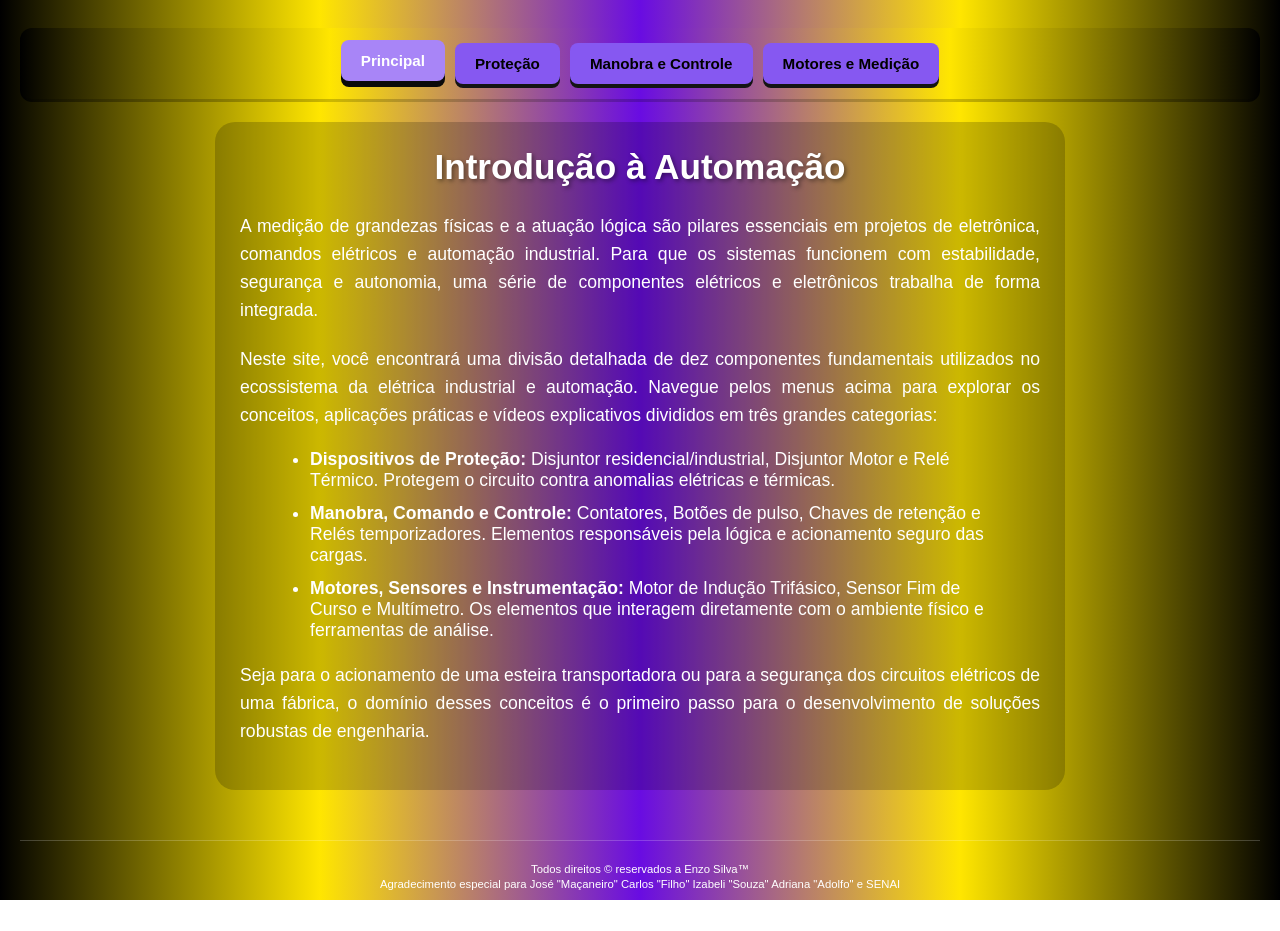
==== index.html @ f4acb6d0 "versão um" ====
<!DOCTYPE html>
<html lang="pt-BR">
<head>
    <meta charset="UTF-8">
    <meta name="viewport" content="width=device-width, initial-scale=1.0">
    <link rel="stylesheet" href="./css/style.css">
    <title>Automação e Sensores - Home</title>
</head>
<body>
<header>
    <nav>
        <a href="./index.html" class="active">Principal</a>
        <a href="./html/protecao.html">Proteção</a>
        <a href="./html/manobra.html">Manobra e Controle</a>
        <a href="./html/motores.html">Motores e Medição</a>
    </nav>
</header>

<main>
    <h1>Introdução à Automação</h1>
    
    <p>A medição de grandezas físicas e a atuação lógica são pilares essenciais em projetos de eletrônica, comandos elétricos e automação industrial. Para que os sistemas funcionem com estabilidade, segurança e autonomia, uma série de componentes elétricos e eletrônicos trabalha de forma integrada.</p>
    
    <p>Neste site, você encontrará uma divisão detalhada de dez componentes fundamentais utilizados no ecossistema da elétrica industrial e automação. Navegue pelos menus acima para explorar os conceitos, aplicações práticas e vídeos explicativos divididos em três grandes categorias:</p>
    
    <ul>
        <li><strong>Dispositivos de Proteção:</strong> Disjuntor residencial/industrial, Disjuntor Motor e Relé Térmico. Protegem o circuito contra anomalias elétricas e térmicas.</li>
        <li><strong>Manobra, Comando e Controle:</strong> Contatores, Botões de pulso, Chaves de retenção e Relés temporizadores. Elementos responsáveis pela lógica e acionamento seguro das cargas.</li>
        <li><strong>Motores, Sensores e Instrumentação:</strong> Motor de Indução Trifásico, Sensor Fim de Curso e Multímetro. Os elementos que interagem diretamente com o ambiente físico e ferramentas de análise.</li>
    </ul>
    
    <p>Seja para o acionamento de uma esteira transportadora ou para a segurança dos circuitos elétricos de uma fábrica, o domínio desses conceitos é o primeiro passo para o desenvolvimento de soluções robustas de engenharia.</p>
</main>

<footer>
<small>
Todos direitos &copy; reservados a Enzo Silva&trade;<br>
Agradecimento especial para José "Maçaneiro" Carlos "Filho" Izabeli "Souza" Adriana "Adolfo" e SENAI
</small>
</footer>
</body>
</html>
---- css/style.css ----
/* RESET */
* {
    margin: 0;
    padding: 0;
    box-sizing: border-box;
}

/* CORPO */
body {
    /* Gradiente: Preto nas pontas, amarelo nas transições e roxo no centro (tudo em RGB) */
    background: linear-gradient(to right, rgb(0, 0, 0), rgb(255, 230, 0), rgb(105, 12, 226), rgb(255, 230, 0), rgb(0, 0, 0));
    background-attachment: fixed; /* O gradiente não "quebra" ao rolar a página */
    color: rgb(255, 255, 255);
    font-family: 'Segoe UI', Arial, sans-serif; /* Fonte mais moderna */
    font-size: 1.1rem;
    text-align: center;
    padding: 20px;
    display: flex;
    flex-direction: column;
    min-height: 100vh;
}

/* HEADER & MENU */
header {
    margin: 8px 0 20px 0;
    /* Gradiente invertido para destacar o topo: Preto nas pontas, amarelo e roxo no centro */
    background: linear-gradient(to right, rgb(0, 0, 0), rgb(255, 230, 0), rgb(105, 12, 226), rgb(255, 230, 0), rgb(0, 0, 0));
    padding: 15px 0;
    border-radius: 12px; /* Arredondado para combinar com os botões */
    border-bottom: 3px solid rgba(0, 0, 0, 0.2);
}

nav {
    display: flex;
    justify-content: center;
    flex-wrap: wrap; /* Garante que os botões quebrem linha em telas pequenas */
    gap: 10px; /* Espaçamento uniforme entre os botões */
}

/* LINKS DO MENU */
nav a {
    text-decoration: none;
    color: rgb(0, 0, 0);
    display: inline-block;
    padding: 12px 20px;
    border-radius: 8px;
    background-color: rgb(134, 88, 241); /* Cor sólida para melhor contraste */
    font-weight: bold;
    font-size: 0.95rem;
    transition: all 0.3s ease;
    box-shadow: 0 4px 0px rgb(20, 20, 20); /* Efeito 3D sutil na base do botão */
}

/* HOVER (Passar o Mouse) */
nav a:hover, nav a.active {
    background-color: rgb(168, 133, 247); 
    color: rgb(255, 255, 255); 
    transform: translateY(-3px); /* Eleva o botão */
    box-shadow: 0 6px 0px rgb(10, 10, 10); /* Aumenta a sombra no hover */
    text-decoration: none; /* Remove o underline apenas no menu */
}

/* CLIQUE (Active) */
nav a:active {
    transform: translateY(2px); /* Botão "afunda" ao clicar */
    box-shadow: 0 1px 0px rgb(0, 0, 0);
}

/* CONTEÚDO */
main {
    max-width: 850px;
    width: 100%;
    margin: auto;
    background-color: rgba(0, 0, 0, 0.2); 
    padding: 25px;
    border-radius: 20px;
    flex: 1;
}

h1 {
    font-size: 2.2rem;
    margin-bottom: 25px;
    text-shadow: 2px 2px 4px rgba(0, 0, 0, 0.4);
}

h2 {
    font-size: 1.6rem;
    color: rgb(0, 251, 255); /* Ciano brilhante em formato RGB */
    margin-top: 10px;
    margin-bottom: 15px;
    text-shadow: 1px 1px 2px rgba(0, 0, 0, 0.5);
}

p {
    text-align: justify;
    line-height: 1.6; /* Melhora a leitura de blocos de texto */
    margin-bottom: 20px;
}

ul {
    text-align: left;
    margin: 20px auto;
    max-width: 700px;
    padding-left: 20px;
}

li {
    margin-bottom: 12px;
}

/* CARDS DE COMPONENTES (Para destacar cada item no conteúdo) */
.componente-card {
    background-color: rgba(0, 0, 0, 0.25);
    border: 1px solid rgba(255, 255, 255, 0.1);
    padding: 20px;
    border-radius: 15px;
    margin-bottom: 30px;
    text-align: left;
}

.componente-card h2 {
    text-align: center;
}

/* LINKS DO SITE E VÍDEOS */
a {
    color: rgb(0, 251, 255); 
    text-decoration: none;
    font-weight: bold; 
    transition: 0.3s;
}

a:hover {
    color: rgb(255, 255, 255); /* Muda para branco quando passa o mouse */
    text-decoration: underline;
}

.video-container {
    text-align: center;
    margin-top: 15px;
    padding-top: 10px;
    border-top: 1px solid rgba(255, 255, 255, 0.1);
}

/* RODAPÉ */
footer {
    margin-top: 50px;
    padding: 20px;
    font-size: 0.85rem;
    border-top: 1px solid rgba(255, 255, 255, 0.2);
}
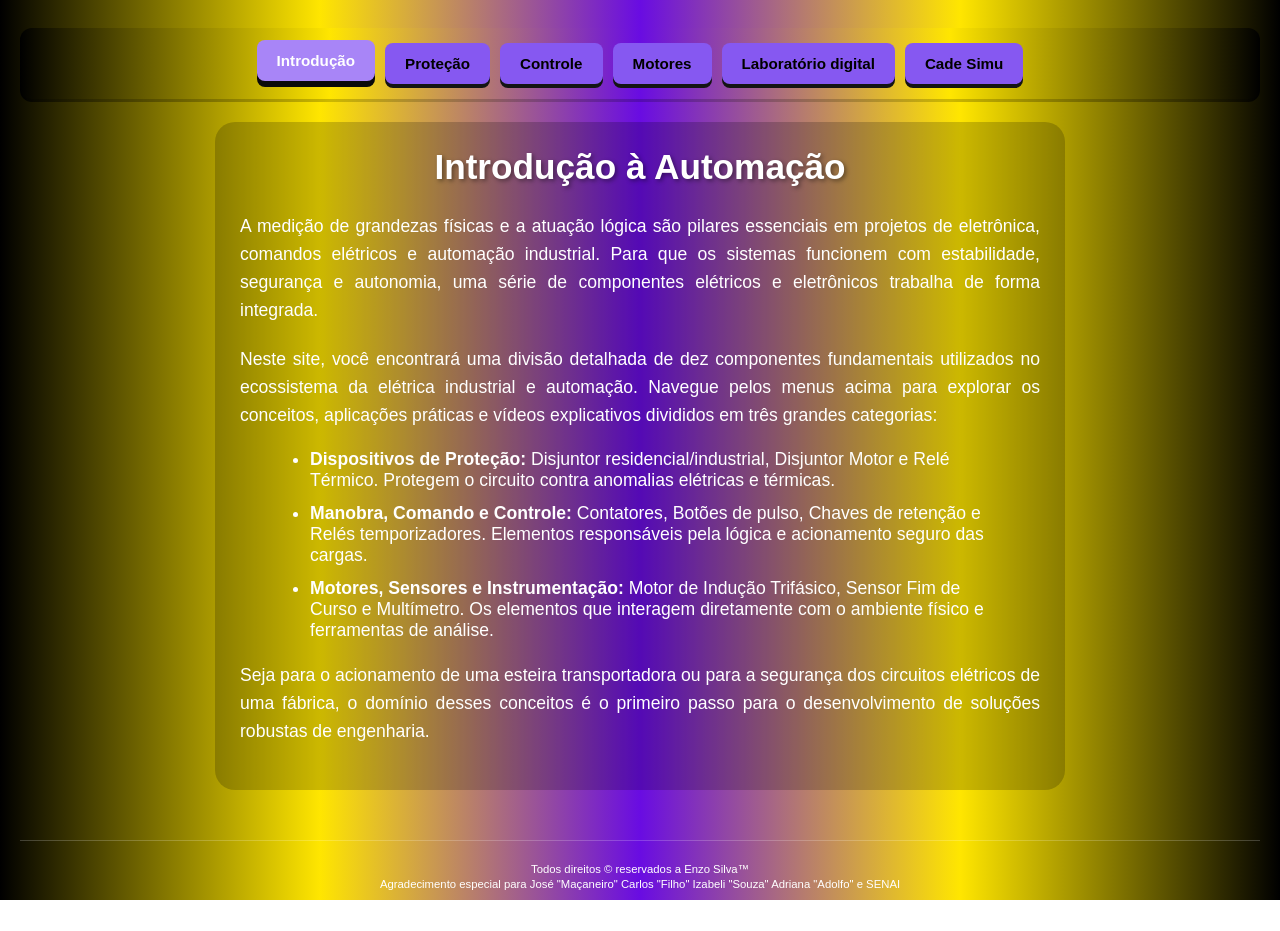
==== commit e39bb90e: "versão dois" ====
--- a/index.html
+++ b/index.html
@@ -4,15 +4,17 @@
     <meta charset="UTF-8">
     <meta name="viewport" content="width=device-width, initial-scale=1.0">
     <link rel="stylesheet" href="./css/style.css">
-    <title>Automação e Sensores - Home</title>
+    <title>Automação e Sensores</title>
 </head>
 <body>
 <header>
     <nav>
-        <a href="./index.html" class="active">Principal</a>
+        <a href="./index.html" class="active">Introdução</a>
         <a href="./html/protecao.html">Proteção</a>
-        <a href="./html/manobra.html">Manobra e Controle</a>
-        <a href="./html/motores.html">Motores e Medição</a>
+        <a href="./html/manobra.html">Controle</a>
+        <a href="./html/motores.html">Motores</a>
+        <a href="./html/simulador.html">Laboratório digital</a>
+        <a href="./html/cadsimu.html">Cade Simu</a>
     </nav>
 </header>
 
--- a/css/style.css
+++ b/css/style.css
@@ -148,4 +148,23 @@
     padding: 20px;
     font-size: 0.85rem;
     border-top: 1px solid rgba(255, 255, 255, 0.2);
+}
+
+/* AJUSTE DE IMAGENS E VÍDEOS RESPONSIVOS (CORREÇÃO PARA CELULAR) */
+img, video {
+    width: 100%;            /* Ocupa toda a largura disponível em telas pequenas */
+    max-width: 360px;       /* Limita o tamanho máximo a 360px em telas grandes */
+    height: auto;           /* Calcula a altura proporcionalmente para não distorcer */
+    max-height: 360px;      /* Garante que não fique gigante verticalmente */
+    object-fit: contain;    /* Mantém o vídeo/imagem bem enquadrado na proporção correta */
+    border: 4px solid rgba(255, 255, 255, 0.1);
+    border-radius: 8px;
+    margin: 15px auto;      /* Centraliza horizontalmente */
+    display: block;
+    background-color: rgba(0, 0, 0, 0.5);
+    transition: 0.3s;
+}
+
+img:hover, video:hover {
+    transform: scale(1.02); /* Leve zoom ao passar o mouse */
 }
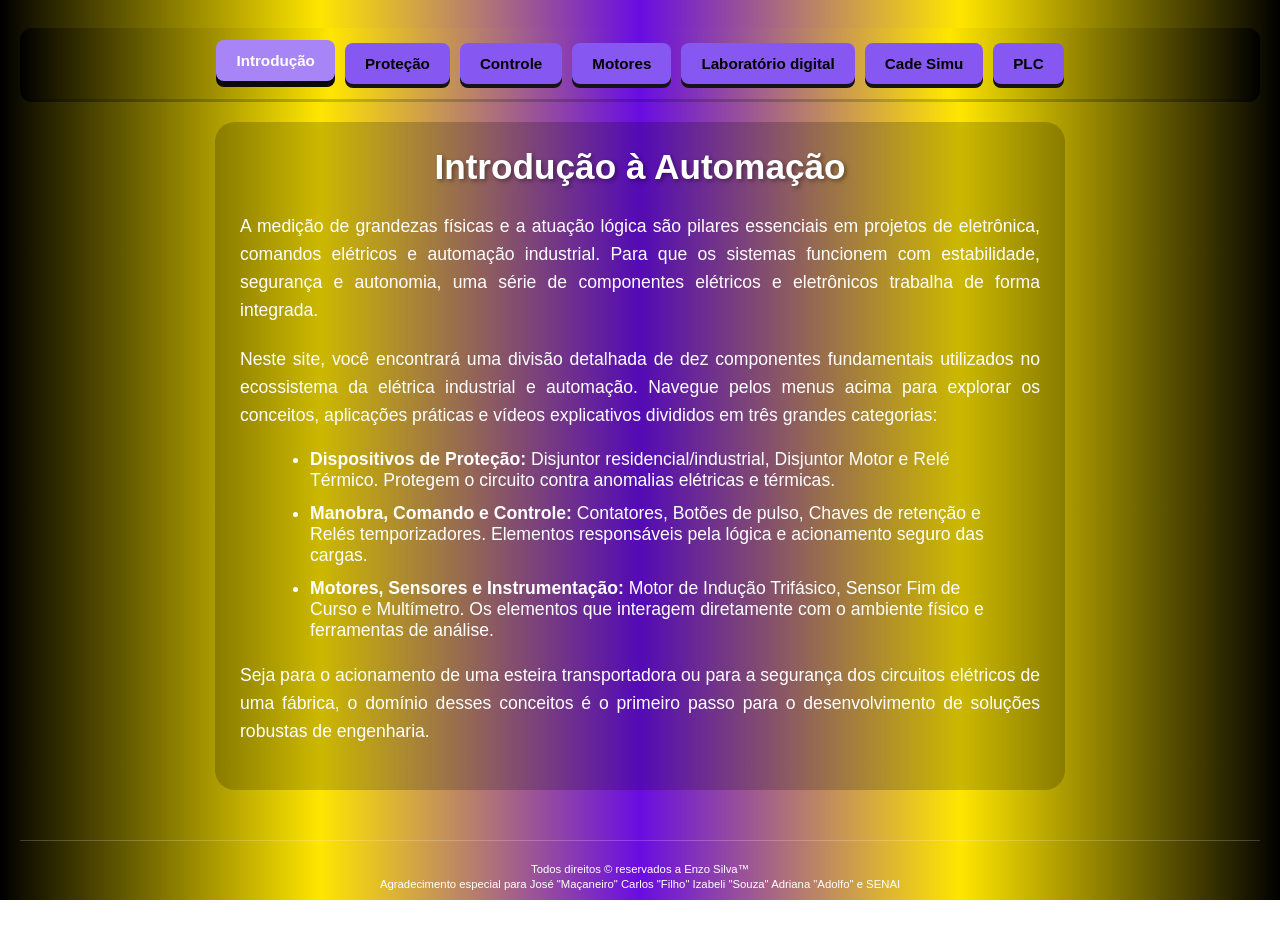
==== commit c1ff8274: "versão sete" ====
--- a/index.html
+++ b/index.html
@@ -15,6 +15,7 @@
         <a href="./html/motores.html">Motores</a>
         <a href="./html/simulador.html">Laboratório digital</a>
         <a href="./html/cadsimu.html">Cade Simu</a>
+        <a href="./html/plc.html">PLC</a>
     </nav>
 </header>
 
--- a/css/style.css
+++ b/css/style.css
@@ -1,17 +1,14 @@
-/* RESET */
 * {
     margin: 0;
     padding: 0;
     box-sizing: border-box;
 }
 
-/* CORPO */
 body {
-    /* Gradiente: Preto nas pontas, amarelo nas transições e roxo no centro (tudo em RGB) */
     background: linear-gradient(to right, rgb(0, 0, 0), rgb(255, 230, 0), rgb(105, 12, 226), rgb(255, 230, 0), rgb(0, 0, 0));
-    background-attachment: fixed; /* O gradiente não "quebra" ao rolar a página */
+    background-attachment: fixed;
     color: rgb(255, 255, 255);
-    font-family: 'Segoe UI', Arial, sans-serif; /* Fonte mais moderna */
+    font-family: 'Segoe UI', Arial, sans-serif;
     font-size: 1.1rem;
     text-align: center;
     padding: 20px;
@@ -20,53 +17,47 @@
     min-height: 100vh;
 }
 
-/* HEADER & MENU */
 header {
     margin: 8px 0 20px 0;
-    /* Gradiente invertido para destacar o topo: Preto nas pontas, amarelo e roxo no centro */
     background: linear-gradient(to right, rgb(0, 0, 0), rgb(255, 230, 0), rgb(105, 12, 226), rgb(255, 230, 0), rgb(0, 0, 0));
     padding: 15px 0;
-    border-radius: 12px; /* Arredondado para combinar com os botões */
+    border-radius: 12px;
     border-bottom: 3px solid rgba(0, 0, 0, 0.2);
 }
 
 nav {
     display: flex;
     justify-content: center;
-    flex-wrap: wrap; /* Garante que os botões quebrem linha em telas pequenas */
-    gap: 10px; /* Espaçamento uniforme entre os botões */
+    flex-wrap: wrap;
+    gap: 10px;
 }
 
-/* LINKS DO MENU */
 nav a {
     text-decoration: none;
     color: rgb(0, 0, 0);
     display: inline-block;
     padding: 12px 20px;
     border-radius: 8px;
-    background-color: rgb(134, 88, 241); /* Cor sólida para melhor contraste */
+    background-color: rgb(134, 88, 241);
     font-weight: bold;
     font-size: 0.95rem;
     transition: all 0.3s ease;
-    box-shadow: 0 4px 0px rgb(20, 20, 20); /* Efeito 3D sutil na base do botão */
+    box-shadow: 0 4px 0px rgb(20, 20, 20);
 }
 
-/* HOVER (Passar o Mouse) */
 nav a:hover, nav a.active {
     background-color: rgb(168, 133, 247); 
     color: rgb(255, 255, 255); 
-    transform: translateY(-3px); /* Eleva o botão */
-    box-shadow: 0 6px 0px rgb(10, 10, 10); /* Aumenta a sombra no hover */
-    text-decoration: none; /* Remove o underline apenas no menu */
+    transform: translateY(-3px);
+    box-shadow: 0 6px 0px rgb(10, 10, 10);
+    text-decoration: none;
 }
 
-/* CLIQUE (Active) */
 nav a:active {
-    transform: translateY(2px); /* Botão "afunda" ao clicar */
+    transform: translateY(2px);
     box-shadow: 0 1px 0px rgb(0, 0, 0);
 }
 
-/* CONTEÚDO */
 main {
     max-width: 850px;
     width: 100%;
@@ -85,7 +76,7 @@
 
 h2 {
     font-size: 1.6rem;
-    color: rgb(0, 251, 255); /* Ciano brilhante em formato RGB */
+    color: rgb(0, 251, 255);
     margin-top: 10px;
     margin-bottom: 15px;
     text-shadow: 1px 1px 2px rgba(0, 0, 0, 0.5);
@@ -93,7 +84,7 @@
 
 p {
     text-align: justify;
-    line-height: 1.6; /* Melhora a leitura de blocos de texto */
+    line-height: 1.6;
     margin-bottom: 20px;
 }
 
@@ -108,7 +99,6 @@
     margin-bottom: 12px;
 }
 
-/* CARDS DE COMPONENTES (Para destacar cada item no conteúdo) */
 .componente-card {
     background-color: rgba(0, 0, 0, 0.25);
     border: 1px solid rgba(255, 255, 255, 0.1);
@@ -122,7 +112,6 @@
     text-align: center;
 }
 
-/* LINKS DO SITE E VÍDEOS */
 a {
     color: rgb(0, 251, 255); 
     text-decoration: none;
@@ -131,7 +120,7 @@
 }
 
 a:hover {
-    color: rgb(255, 255, 255); /* Muda para branco quando passa o mouse */
+    color: rgb(255, 255, 255);
     text-decoration: underline;
 }
 
@@ -142,7 +131,6 @@
     border-top: 1px solid rgba(255, 255, 255, 0.1);
 }
 
-/* RODAPÉ */
 footer {
     margin-top: 50px;
     padding: 20px;
@@ -150,21 +138,36 @@
     border-top: 1px solid rgba(255, 255, 255, 0.2);
 }
 
-/* AJUSTE DE IMAGENS E VÍDEOS RESPONSIVOS (CORREÇÃO PARA CELULAR) */
 img, video {
-    width: 100%;            /* Ocupa toda a largura disponível em telas pequenas */
-    max-width: 360px;       /* Limita o tamanho máximo a 360px em telas grandes */
-    height: auto;           /* Calcula a altura proporcionalmente para não distorcer */
-    max-height: 360px;      /* Garante que não fique gigante verticalmente */
-    object-fit: contain;    /* Mantém o vídeo/imagem bem enquadrado na proporção correta */
+    width: 100%;
+    max-width: 360px;
+    height: auto;
+    max-height: 360px;
+    object-fit: contain;
     border: 4px solid rgba(255, 255, 255, 0.1);
     border-radius: 8px;
-    margin: 15px auto;      /* Centraliza horizontalmente */
+    margin: 15px auto;
     display: block;
     background-color: rgba(0, 0, 0, 0.5);
     transition: 0.3s;
 }
 
 img:hover, video:hover {
-    transform: scale(1.02); /* Leve zoom ao passar o mouse */
+    transform: scale(1.02);
+}
+
+.imagens-duplas {
+    display: flex;
+    justify-content: center;
+    gap: 15px;
+    flex-wrap: wrap;
+    margin: 20px 0;
+    width: 100%;
+}
+
+.imagens-duplas img {
+    margin: 0;
+    flex: 1;
+    min-width: 250px;
+    max-width: 360px;
 }
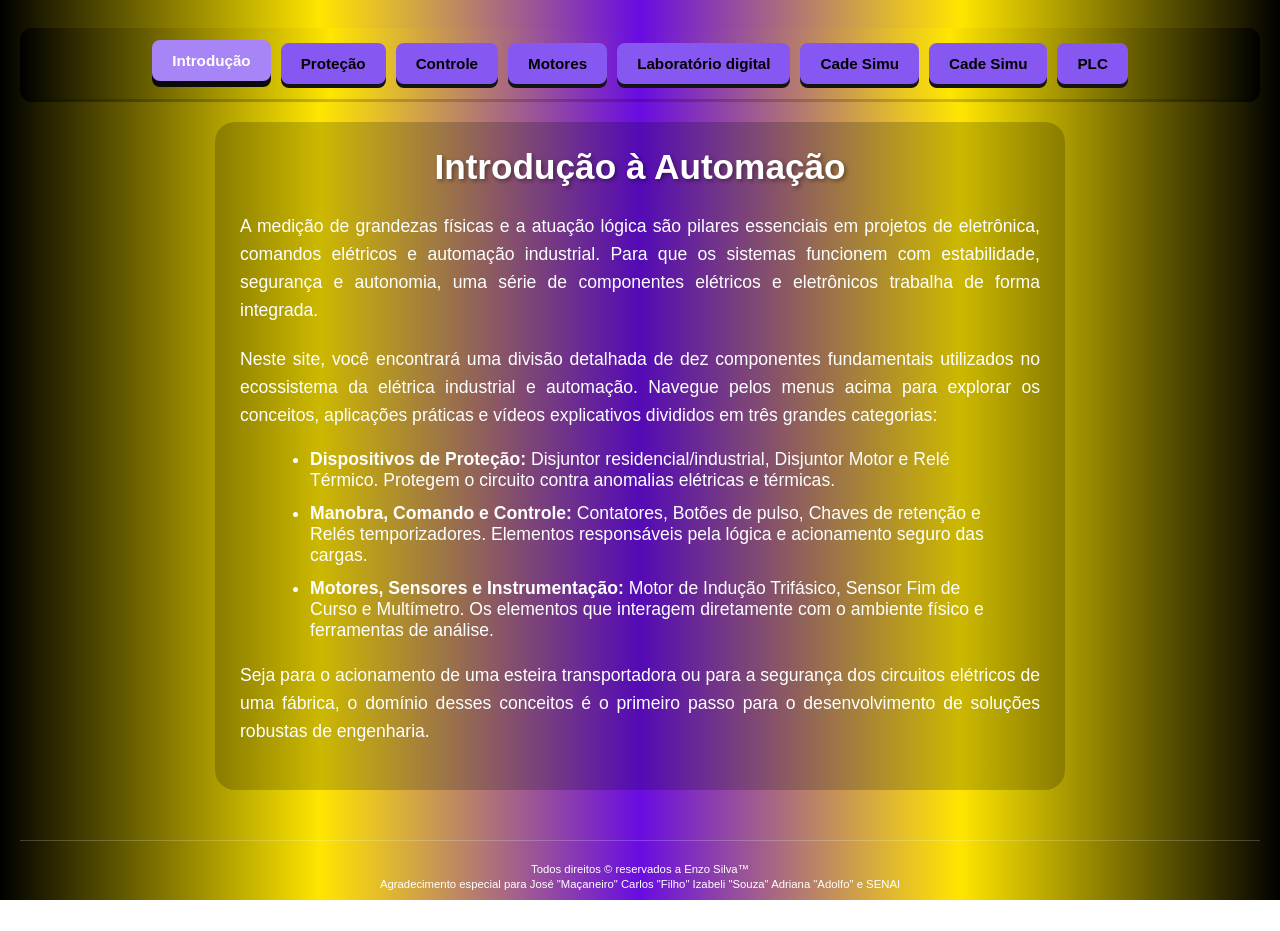
==== commit 00d24651: "versão nove" ====
--- a/index.html
+++ b/index.html
@@ -15,6 +15,7 @@
         <a href="./html/motores.html">Motores</a>
         <a href="./html/simulador.html">Laboratório digital</a>
         <a href="./html/cadsimu.html">Cade Simu</a>
+        <a href="./html/circuito.html">Cade Simu</a>
         <a href="./html/plc.html">PLC</a>
     </nav>
 </header>
--- a/css/style.css
+++ b/css/style.css
@@ -170,4 +170,336 @@
     flex: 1;
     min-width: 250px;
     max-width: 360px;
+}
+
+.carousel-container {
+    position: relative;
+    max-width: 750px;
+    margin: 30px auto;
+    background-color: rgba(0, 0, 0, 0.25);
+    border: 1px solid rgba(255, 255, 255, 0.1);
+    padding: 25px;
+    border-radius: 15px;
+    overflow: hidden;
+}
+
+.carousel-item {
+    display: none;
+    flex-direction: column;
+    align-items: center;
+}
+
+.carousel-item.active {
+    display: flex;
+    animation: fadeEffect 0.4s ease-in-out;
+}
+
+@keyframes fadeEffect {
+    from { opacity: 0; transform: scale(0.98); }
+    to { opacity: 1; transform: scale(1); }
+}
+
+
+.step-counter {
+    font-size: 1rem;
+    color: rgb(0, 251, 255);
+    font-weight: bold;
+    margin-bottom: 10px;
+    text-shadow: 1px 1px 2px rgba(0, 0, 0, 0.5);
+}
+
+.carousel-description {
+    margin-top: 15px;
+    margin-bottom: 0;
+    width: 100%;
+    padding: 0 15px;
+}
+
+.carousel-btn {
+    position: absolute;
+    top: 50%;
+    transform: translateY(-50%);
+    background-color: rgb(134, 88, 241);
+    color: rgb(0, 0, 0);
+    border: none;
+    width: 45px;
+    height: 45px;
+    border-radius: 50%;
+    font-size: 1.4rem;
+    font-weight: bold;
+    cursor: pointer;
+    transition: all 0.3s ease;
+    box-shadow: 0 4px 0px rgb(20, 20, 20);
+    display: flex;
+    align-items: center;
+    justify-content: center;
+    user-select: none;
+    z-index: 10;
+}
+
+.carousel-btn:hover {
+    background-color: rgb(168, 133, 247); 
+    color: rgb(255, 255, 255); 
+    transform: translateY(-53%) scale(1.05);
+    box-shadow: 0 6px 0px rgb(10, 10, 10);
+}
+
+.carousel-btn:active {
+    transform: translateY(-47%);
+    box-shadow: 0 1px 0px rgb(0, 0, 0);
+}
+
+.prev-btn { left: 15px; }
+.next-btn { right: 15px; }
+
+@media (max-width: 600px) {
+    .carousel-btn {
+        position: static;
+        transform: none !important;
+        display: inline-flex;
+        margin: 15px 15px 5px 15px;
+        box-shadow: 0 4px 0px rgb(20, 20, 20) !important;
+    }
+    .carousel-btn:hover {
+        transform: scale(1.05) !important;
+    }
+    .carousel-container {
+        text-align: center;
+    }
+}
+
+.carousel-item img {
+    max-width: 580px; 
+    max-height: 420px;
+    cursor: zoom-in; 
+    width: 100%;
+    height: auto;
+}
+
+.lightbox {
+    position: fixed;
+    top: 0;
+    left: 0;
+    width: 100%;
+    height: 100%;
+    background-color: rgba(0, 0, 0, 0.95); 
+    display: flex;
+    align-items: center;
+    justify-content: center;
+    z-index: 2000; 
+    opacity: 0;
+    pointer-events: none;
+    transition: opacity 0.3s ease;
+    overflow: auto; 
+    padding: 20px;
+    box-sizing: border-box;
+}
+
+.lightbox.active {
+    opacity: 1;
+    pointer-events: auto;
+}
+
+.lightbox-img {
+    max-width: 95vw; 
+    max-height: 90vh; 
+    object-fit: contain;
+    border: 3px solid rgba(0, 251, 255, 0.3); 
+    border-radius: 8px;
+    box-shadow: 0 0 25px rgba(0, 251, 255, 0.5); 
+    transform: scale(0.9);
+    transition: transform 0.3s ease, max-width 0.3s ease, max-height 0.3s ease, width 0.3s ease;
+    cursor: zoom-in; 
+}
+
+.lightbox.active .lightbox-img {
+    transform: scale(1);
+}
+
+.lightbox-img.zoomed {
+    max-width: none;     
+    max-height: none;     
+    width: 200vw;         
+    height: auto;
+    cursor: zoom-out;     
+    image-rendering: high-quality; 
+}
+
+.lightbox-close {
+    position: fixed; 
+    top: 20px;
+    right: 30px;
+    color: rgb(255, 255, 255);
+    font-size: 3rem; 
+    font-weight: bold;
+    cursor: pointer;
+    user-select: none;
+    transition: color 0.2s;
+    z-index: 2100;
+    text-shadow: 0 0 10px rgba(0,0,0,0.8); 
+}
+
+.lightbox-close:hover {
+    color: rgb(0, 251, 255);
+}
+
+
+@media (max-width: 600px) {
+    .carousel-item img {
+        max-width: 100%; 
+    }
+    .lightbox {
+        padding: 10px;
+        align-items: flex-start; 
+    }
+    .lightbox-img {
+        max-width: 95vw;
+        max-height: 80vh;
+    }
+    .lightbox-img.zoomed {
+        width: 280vw; 
+        margin-top: 50px; 
+    }
+    .lightbox-close {
+        top: 10px;
+        right: 20px;
+        font-size: 2.5rem;
+    }
+}
+
+/* CONTAINER DA BANCADA */
+.cadesimu-sandbox {
+    background-color: #141414;
+    padding: 20px;
+    border-radius: 12px;
+    border: 1px solid rgba(255, 255, 255, 0.1);
+    margin: 25px auto;
+    max-width: 950px;
+}
+
+/* WORKSPACE: A GRADE DO CADESIMU */
+.sandbox-workspace {
+    position: relative;
+    width: 100%;
+    height: 400px;
+    background-color: #1e1e1e;
+    /* Criando o efeito de grade pontilhada/quadriculada técnica */
+    background-image: linear-gradient(to right, rgba(255,255,255,0.05) 1px, transparent 1px),
+                      linear-gradient(to bottom, rgba(255,255,255,0.05) 1px, transparent 1px);
+    background-size: 20px 20px;
+    border: 2px solid #333;
+    border-radius: 8px;
+    overflow: hidden;
+    touch-action: none; /* Impede o celular de rolar a página enquanto arrasta o componente */
+}
+
+/* COMPONENTES ARRASTÁVEIS */
+.draggable-comp {
+    position: absolute;
+    background-color: #2a2a2a;
+    border: 1px solid #555;
+    border-radius: 6px;
+    box-shadow: 0 4px 8px rgba(0,0,0,0.5);
+    cursor: move;
+    user-select: none;
+    width: 130px;
+    display: flex;
+    flex-direction: column;
+    z-index: 10;
+    transition: box-shadow 0.2s;
+}
+
+.draggable-comp:active {
+    box-shadow: 0 8px 16px rgba(0, 251, 255, 0.3);
+    z-index: 100; /* Garante que o componente sendo arrastado fique por cima */
+}
+
+/* Alça para arrastar */
+.drag-handle {
+    background-color: #3a3a3a;
+    font-size: 0.75rem;
+    font-weight: bold;
+    padding: 4px;
+    text-align: center;
+    border-bottom: 1px solid #555;
+    color: #bbb;
+    border-radius: 5px 5px 0 0;
+}
+
+.comp-body {
+    padding: 15px 10px;
+    display: flex;
+    justify-content: center;
+    align-items: center;
+    flex-direction: column;
+    height: 65px;
+    box-sizing: border-box;
+}
+
+/* ESTILOS DO DISJUNTOR */
+.disjuntor-corpo { background-color: #222; }
+.status-badge {
+    padding: 4px 8px;
+    font-size: 0.8rem;
+    font-weight: bold;
+    border-radius: 4px;
+    color: #fff;
+}
+.status-badge.aberto { background-color: #dc3545; }
+.status-badge.fechado { background-color: #28a745; box-shadow: 0 0 10px #28a745; }
+
+/* ESTILOS DOS BOTÕES */
+.btn-simulado {
+    font-weight: bold;
+    color: white;
+    width: 80%;
+    border-radius: 4px;
+    text-align: center;
+    font-size: 0.85rem;
+    padding: 8px 0;
+    box-shadow: 0 3px 0 #000;
+}
+.btn-simulado.vermelho { background-color: #a72834; }
+.btn-simulado.vermelho:active { transform: translateY(2px); box-shadow: 0 1px 0 #000; }
+.btn-simulado.verde { background-color: #218838; }
+.btn-simulado.verde:active { transform: translateY(2px); box-shadow: 0 1px 0 #000; }
+
+/* ESTILOS DO MOTOR */
+.motor-corpo {
+    background-color: #444;
+    border-radius: 0 0 5px 5px;
+    position: relative;
+}
+.motor-text { font-size: 0.75rem; font-weight: bold; color: #fff; z-index: 2; }
+.eixo-rotativo {
+    position: absolute;
+    width: 45px;
+    height: 45px;
+    border: 3px dashed #00fbff;
+    border-radius: 50%;
+    opacity: 0.2;
+    transition: opacity 0.3s;
+}
+
+/* Animação de rotação do CADe SIMU */
+@keyframes girar {
+    from { transform: rotate(0deg); }
+    to { transform: rotate(360deg); }
+}
+.draggable-comp.ligado .eixo-rotativo {
+    opacity: 1;
+    animation: girar 0.4s infinite linear;
+}
+.draggable-comp.ligado {
+    border-color: #00fbff;
+}
+
+/* BARRA DE FEEDBACK */
+.status-bar-sim {
+    margin-top: 15px;
+    background-color: rgba(0, 0, 0, 0.4);
+    padding: 10px;
+    border-radius: 6px;
+    font-size: 0.9rem;
+    border-left: 4px solid rgb(134, 88, 241);
 }
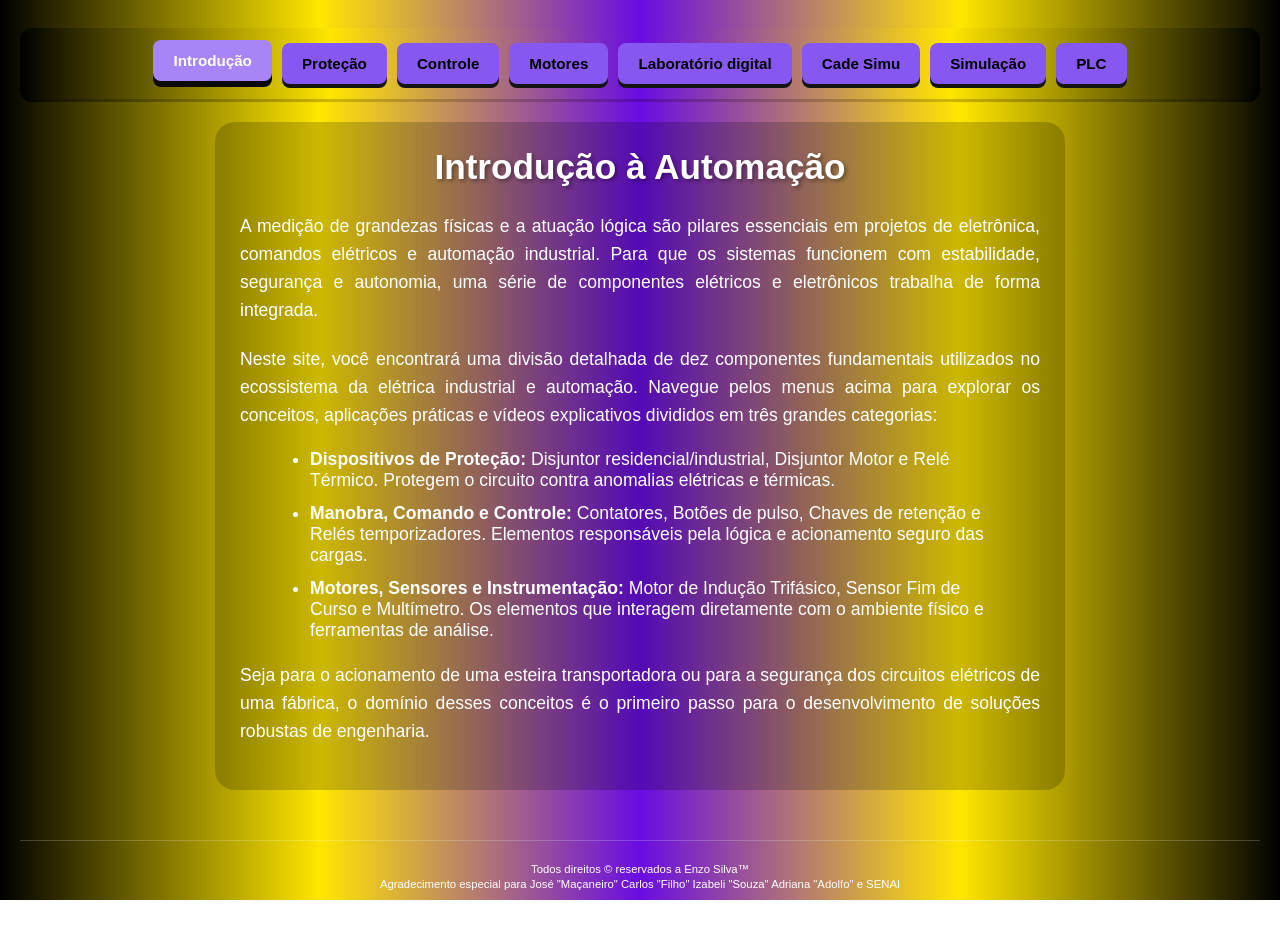
==== commit 35c48876: "versão dez" ====
--- a/index.html
+++ b/index.html
@@ -15,7 +15,7 @@
         <a href="./html/motores.html">Motores</a>
         <a href="./html/simulador.html">Laboratório digital</a>
         <a href="./html/cadsimu.html">Cade Simu</a>
-        <a href="./html/circuito.html">Cade Simu</a>
+        <a href="./html/circuito.html">Simulação</a>
         <a href="./html/plc.html">PLC</a>
     </nav>
 </header>
--- a/css/style.css
+++ b/css/style.css
@@ -367,7 +367,6 @@
     }
 }
 
-/* CONTAINER DA BANCADA */
 .cadesimu-sandbox {
     background-color: #141414;
     padding: 20px;
@@ -377,23 +376,19 @@
     max-width: 950px;
 }
 
-/* WORKSPACE: A GRADE DO CADESIMU */
 .sandbox-workspace {
     position: relative;
     width: 100%;
     height: 400px;
     background-color: #1e1e1e;
-    /* Criando o efeito de grade pontilhada/quadriculada técnica */
     background-image: linear-gradient(to right, rgba(255,255,255,0.05) 1px, transparent 1px),
-                      linear-gradient(to bottom, rgba(255,255,255,0.05) 1px, transparent 1px);
+    linear-gradient(to bottom, rgba(255,255,255,0.05) 1px, transparent 1px);
     background-size: 20px 20px;
     border: 2px solid #333;
     border-radius: 8px;
     overflow: hidden;
-    touch-action: none; /* Impede o celular de rolar a página enquanto arrasta o componente */
-}
-
-/* COMPONENTES ARRASTÁVEIS */
+    touch-action: none;
+}
 .draggable-comp {
     position: absolute;
     background-color: #2a2a2a;
@@ -411,10 +406,8 @@
 
 .draggable-comp:active {
     box-shadow: 0 8px 16px rgba(0, 251, 255, 0.3);
-    z-index: 100; /* Garante que o componente sendo arrastado fique por cima */
-}
-
-/* Alça para arrastar */
+    z-index: 100;
+}
 .drag-handle {
     background-color: #3a3a3a;
     font-size: 0.75rem;
@@ -436,7 +429,6 @@
     box-sizing: border-box;
 }
 
-/* ESTILOS DO DISJUNTOR */
 .disjuntor-corpo { background-color: #222; }
 .status-badge {
     padding: 4px 8px;
@@ -448,7 +440,7 @@
 .status-badge.aberto { background-color: #dc3545; }
 .status-badge.fechado { background-color: #28a745; box-shadow: 0 0 10px #28a745; }
 
-/* ESTILOS DOS BOTÕES */
+
 .btn-simulado {
     font-weight: bold;
     color: white;
@@ -464,7 +456,6 @@
 .btn-simulado.verde { background-color: #218838; }
 .btn-simulado.verde:active { transform: translateY(2px); box-shadow: 0 1px 0 #000; }
 
-/* ESTILOS DO MOTOR */
 .motor-corpo {
     background-color: #444;
     border-radius: 0 0 5px 5px;
@@ -481,7 +472,6 @@
     transition: opacity 0.3s;
 }
 
-/* Animação de rotação do CADe SIMU */
 @keyframes girar {
     from { transform: rotate(0deg); }
     to { transform: rotate(360deg); }
@@ -494,7 +484,6 @@
     border-color: #00fbff;
 }
 
-/* BARRA DE FEEDBACK */
 .status-bar-sim {
     margin-top: 15px;
     background-color: rgba(0, 0, 0, 0.4);
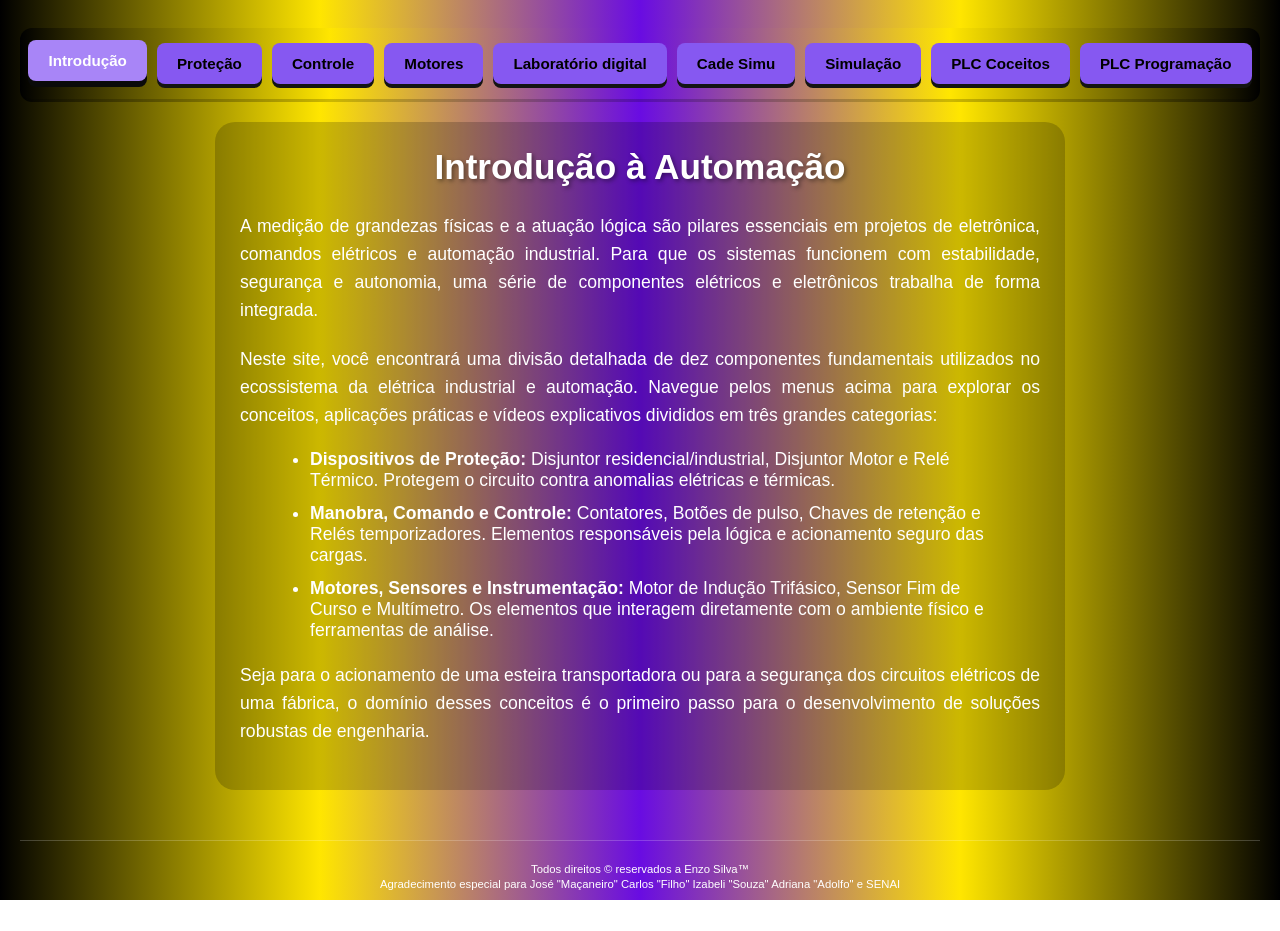
==== commit 3acdf397: "versão onze" ====
--- a/index.html
+++ b/index.html
@@ -13,10 +13,11 @@
         <a href="./html/protecao.html">Proteção</a>
         <a href="./html/manobra.html">Controle</a>
         <a href="./html/motores.html">Motores</a>
-        <a href="./html/simulador.html">Laboratório digital</a>
+        <a href="./html/lab.html">Laboratório digital</a>
         <a href="./html/cadsimu.html">Cade Simu</a>
-        <a href="./html/circuito.html">Simulação</a>
-        <a href="./html/plc.html">PLC</a>
+        <a href="./html/simulador.html">Simulação</a>
+        <a href="./html/plcCon.html">PLC Coceitos</a>
+        <a href="./html/plcProg.html">PLC Programação</a>
     </nav>
 </header>
 
--- a/css/style.css
+++ b/css/style.css
@@ -368,127 +368,268 @@
 }
 
 .cadesimu-sandbox {
-    background-color: #141414;
-    padding: 20px;
-    border-radius: 12px;
-    border: 1px solid rgba(255, 255, 255, 0.1);
-    margin: 25px auto;
+    background-color: #1a1a1a;
+    padding: 15px;
+    border-radius: 10px;
+    border: 1px solid rgba(255, 255, 255, 0.15);
+    margin: 20px auto;
     max-width: 950px;
-}
-
-.sandbox-workspace {
+    font-family: 'Tahoma', 'Segoe UI', sans-serif;
+}
+
+.cadesimu-toolbar {
+    display: flex;
+    align-items: center;
+    gap: 10px;
+    background: linear-gradient(to bottom, #e6e6e6, #cccccc);
+    padding: 6px 12px;
+    border-radius: 6px 6px 0 0;
+    border-bottom: 2px solid #999;
+}
+
+.tb-btn {
+    border: 1px solid #777;
+    background: #fff;
+    padding: 4px 10px;
+    border-radius: 4px;
+    font-weight: bold;
+    cursor: pointer;
+    font-size: 0.8rem;
+}
+.tb-btn.btn-play { color: #1e7e34; }
+.tb-btn.btn-play:hover { background-color: #e2f0d9; }
+.tb-btn.btn-stop { color: #bd2130; }
+.tb-btn.btn-stop:hover { background-color: #f8d7da; }
+
+.tb-title {
+    margin-left: auto;
+    font-size: 0.8rem;
+    font-weight: bold;
+    color: #333;
+}
+
+.sandbox-workspace.cadesimu-canvas {
     position: relative;
     width: 100%;
-    height: 400px;
-    background-color: #1e1e1e;
-    background-image: linear-gradient(to right, rgba(255,255,255,0.05) 1px, transparent 1px),
-    linear-gradient(to bottom, rgba(255,255,255,0.05) 1px, transparent 1px);
-    background-size: 20px 20px;
-    border: 2px solid #333;
-    border-radius: 8px;
+    height: 420px;
+    background-color: #ffffff; 
+    background-image: radial-gradient(#aaa 1px, transparent 1px);
+    background-size: 15px 15px;
+    border: 2px solid #008000; 
+    border-radius: 0 0 6px 6px;
     overflow: hidden;
     touch-action: none;
-}
+    box-sizing: border-box;
+}
+
+.grid-cols {
+    position: absolute;
+    top: 0; left: 0; width: 100%; height: 18px;
+    border-bottom: 1px solid #008000;
+    display: flex; justify-content: space-around;
+    color: #008000; font-size: 0.75rem; font-weight: bold;
+    pointer-events: none;
+}
+
+.grid-rows {
+    position: absolute;
+    top: 0; left: 0; width: 18px; height: 100%;
+    border-right: 1px solid #008000;
+    display: flex; flex-direction: column; justify-content: space-around; align-items: center;
+    color: #008000; font-size: 0.75rem; font-weight: bold;
+    pointer-events: none;
+}
+
+.circuit-section-title {
+    position: absolute;
+    font-size: 0.75rem;
+    font-weight: bold;
+    color: #000;
+    background-color: rgba(255, 255, 255, 0.8);
+    padding: 2px 6px;
+    border: 1px solid #ccc;
+    pointer-events: none;
+}
+
 .draggable-comp {
     position: absolute;
-    background-color: #2a2a2a;
-    border: 1px solid #555;
-    border-radius: 6px;
-    box-shadow: 0 4px 8px rgba(0,0,0,0.5);
+    background-color: #f9f9f9;
+    border: 1px solid #444;
+    border-radius: 4px;
+    box-shadow: 0 3px 6px rgba(0,0,0,0.2);
     cursor: move;
     user-select: none;
-    width: 130px;
+    width: 120px;
     display: flex;
     flex-direction: column;
     z-index: 10;
-    transition: box-shadow 0.2s;
+    transition: box-shadow 0.2s, border-color 0.2s;
 }
 
 .draggable-comp:active {
-    box-shadow: 0 8px 16px rgba(0, 251, 255, 0.3);
+    box-shadow: 0 6px 12px rgba(0, 123, 255, 0.4);
+    border-color: #0056b3;
     z-index: 100;
 }
+
 .drag-handle {
-    background-color: #3a3a3a;
-    font-size: 0.75rem;
-    font-weight: bold;
-    padding: 4px;
+    background-color: #e0e0e0;
+    font-size: 0.7rem;
+    font-weight: bold;
+    padding: 3px;
     text-align: center;
-    border-bottom: 1px solid #555;
-    color: #bbb;
-    border-radius: 5px 5px 0 0;
+    border-bottom: 1px solid #aaa;
+    color: #111;
+    border-radius: 3px 3px 0 0;
 }
 
 .comp-body {
-    padding: 15px 10px;
+    padding: 8px 5px;
     display: flex;
     justify-content: center;
     align-items: center;
     flex-direction: column;
-    height: 65px;
+    height: 55px;
     box-sizing: border-box;
 }
 
-.disjuntor-corpo { background-color: #222; }
+.symbol-terminals {
+    font-size: 0.7rem;
+    font-weight: bold;
+    color: #cc0000; 
+}
+
+.disjuntor-corpo { background-color: #f0f0f0; }
 .status-badge {
-    padding: 4px 8px;
-    font-size: 0.8rem;
-    font-weight: bold;
-    border-radius: 4px;
+    padding: 3px 6px;
+    font-size: 0.75rem;
+    font-weight: bold;
+    border-radius: 3px;
     color: #fff;
+    cursor: pointer;
 }
 .status-badge.aberto { background-color: #dc3545; }
-.status-badge.fechado { background-color: #28a745; box-shadow: 0 0 10px #28a745; }
-
+.status-badge.fechado { background-color: #28a745; box-shadow: 0 0 8px #28a745; }
 
 .btn-simulado {
     font-weight: bold;
     color: white;
-    width: 80%;
-    border-radius: 4px;
+    width: 85%;
+    border-radius: 3px;
     text-align: center;
-    font-size: 0.85rem;
-    padding: 8px 0;
-    box-shadow: 0 3px 0 #000;
+    font-size: 0.75rem;
+    padding: 6px 0;
+    box-shadow: 0 2px 0 #000;
+    cursor: pointer;
 }
 .btn-simulado.vermelho { background-color: #a72834; }
-.btn-simulado.vermelho:active { transform: translateY(2px); box-shadow: 0 1px 0 #000; }
+.btn-simulado.vermelho:active { transform: translateY(2px); box-shadow: 0 0 0 #000; }
 .btn-simulado.verde { background-color: #218838; }
-.btn-simulado.verde:active { transform: translateY(2px); box-shadow: 0 1px 0 #000; }
+.btn-simulado.verde:active { transform: translateY(2px); box-shadow: 0 0 0 #000; }
+
+.coil-body { gap: 4px; }
+.coil-label { font-size: 0.7rem; font-weight: bold; color: #333; }
+.pilot-lamp {
+    width: 22px;
+    height: 22px;
+    border-radius: 50%;
+    border: 2px solid #555;
+    background-color: #ccc;
+    display: flex;
+    align-items: center;
+    justify-content: center;
+    font-size: 0.65rem;
+    font-weight: bold;
+    color: #333;
+    transition: all 0.3s;
+}
+.pilot-lamp.h1-lamp.ativa { background-color: #ffeb3b; box-shadow: 0 0 10px #ffeb3b; border-color: #fbc02d; }
+.pilot-lamp.h2-lamp.ativa { background-color: #2196f3; color: #fff; box-shadow: 0 0 10px #2196f3; border-color: #0d47a1; }
 
 .motor-corpo {
-    background-color: #444;
-    border-radius: 0 0 5px 5px;
+    background-color: #eef2f5;
+    border-radius: 0 0 4px 4px;
     position: relative;
 }
-.motor-text { font-size: 0.75rem; font-weight: bold; color: #fff; z-index: 2; }
+.motor-text { font-size: 0.75rem; font-weight: bold; color: #000; z-index: 2; }
 .eixo-rotativo {
     position: absolute;
-    width: 45px;
-    height: 45px;
-    border: 3px dashed #00fbff;
+    width: 40px;
+    height: 40px;
+    border: 3px dashed #0088cc;
     border-radius: 50%;
-    opacity: 0.2;
+    opacity: 0.3;
     transition: opacity 0.3s;
 }
 
-@keyframes girar {
+@keyframes girar-horario {
     from { transform: rotate(0deg); }
     to { transform: rotate(360deg); }
 }
-.draggable-comp.ligado .eixo-rotativo {
+
+@keyframes girar-anti-horario {
+    from { transform: rotate(360deg); }
+    to { transform: rotate(0deg); }
+}
+
+.draggable-comp.ligado-horario .eixo-rotativo {
     opacity: 1;
-    animation: girar 0.4s infinite linear;
-}
-.draggable-comp.ligado {
-    border-color: #00fbff;
+    border-color: #28a745;
+    animation: girar-horario 0.4s infinite linear;
+}
+
+.draggable-comp.ligado-anti-horario .eixo-rotativo {
+    opacity: 1;
+    border-color: #007bff;
+    animation: girar-anti-horario 0.4s infinite linear;
+}
+
+.draggable-comp.ligado-horario,
+.draggable-comp.ligado-anti-horario {
+    border-color: #28a745;
+    box-shadow: 0 0 10px rgba(40, 167, 69, 0.5);
 }
 
 .status-bar-sim {
+    margin-top: 10px;
+    background-color: #111;
+    color: #eee;
+    padding: 8px 12px;
+    border-radius: 4px;
+    font-size: 0.85rem;
+    border-left: 4px solid #8658f1;
+}
+
+.media-lado-a-lado {
+    display: flex;
+    justify-content: center;
+    align-items: center;
+    gap: 20px; 
     margin-top: 15px;
-    background-color: rgba(0, 0, 0, 0.4);
-    padding: 10px;
-    border-radius: 6px;
-    font-size: 0.9rem;
-    border-left: 4px solid rgb(134, 88, 241);
-}+    flex-wrap: wrap; 
+}
+
+.media-item {
+    flex: 1; 
+    min-width: 300px; 
+    display: flex;
+    justify-content: center;
+}
+
+.media-item img,
+.media-item video {
+    width: 100%;
+    max-width: 400px; 
+    border-radius: 8px; 
+    box-shadow: 0 4px 8px rgba(0, 0, 0, 0.4); 
+    background-color: #2a2a2a; 
+    padding: 5px; 
+}
+
+
+@media (max-width: 768px) {
+    .media-lado-a-lado {
+        flex-direction: column; 
+    }
+}
+
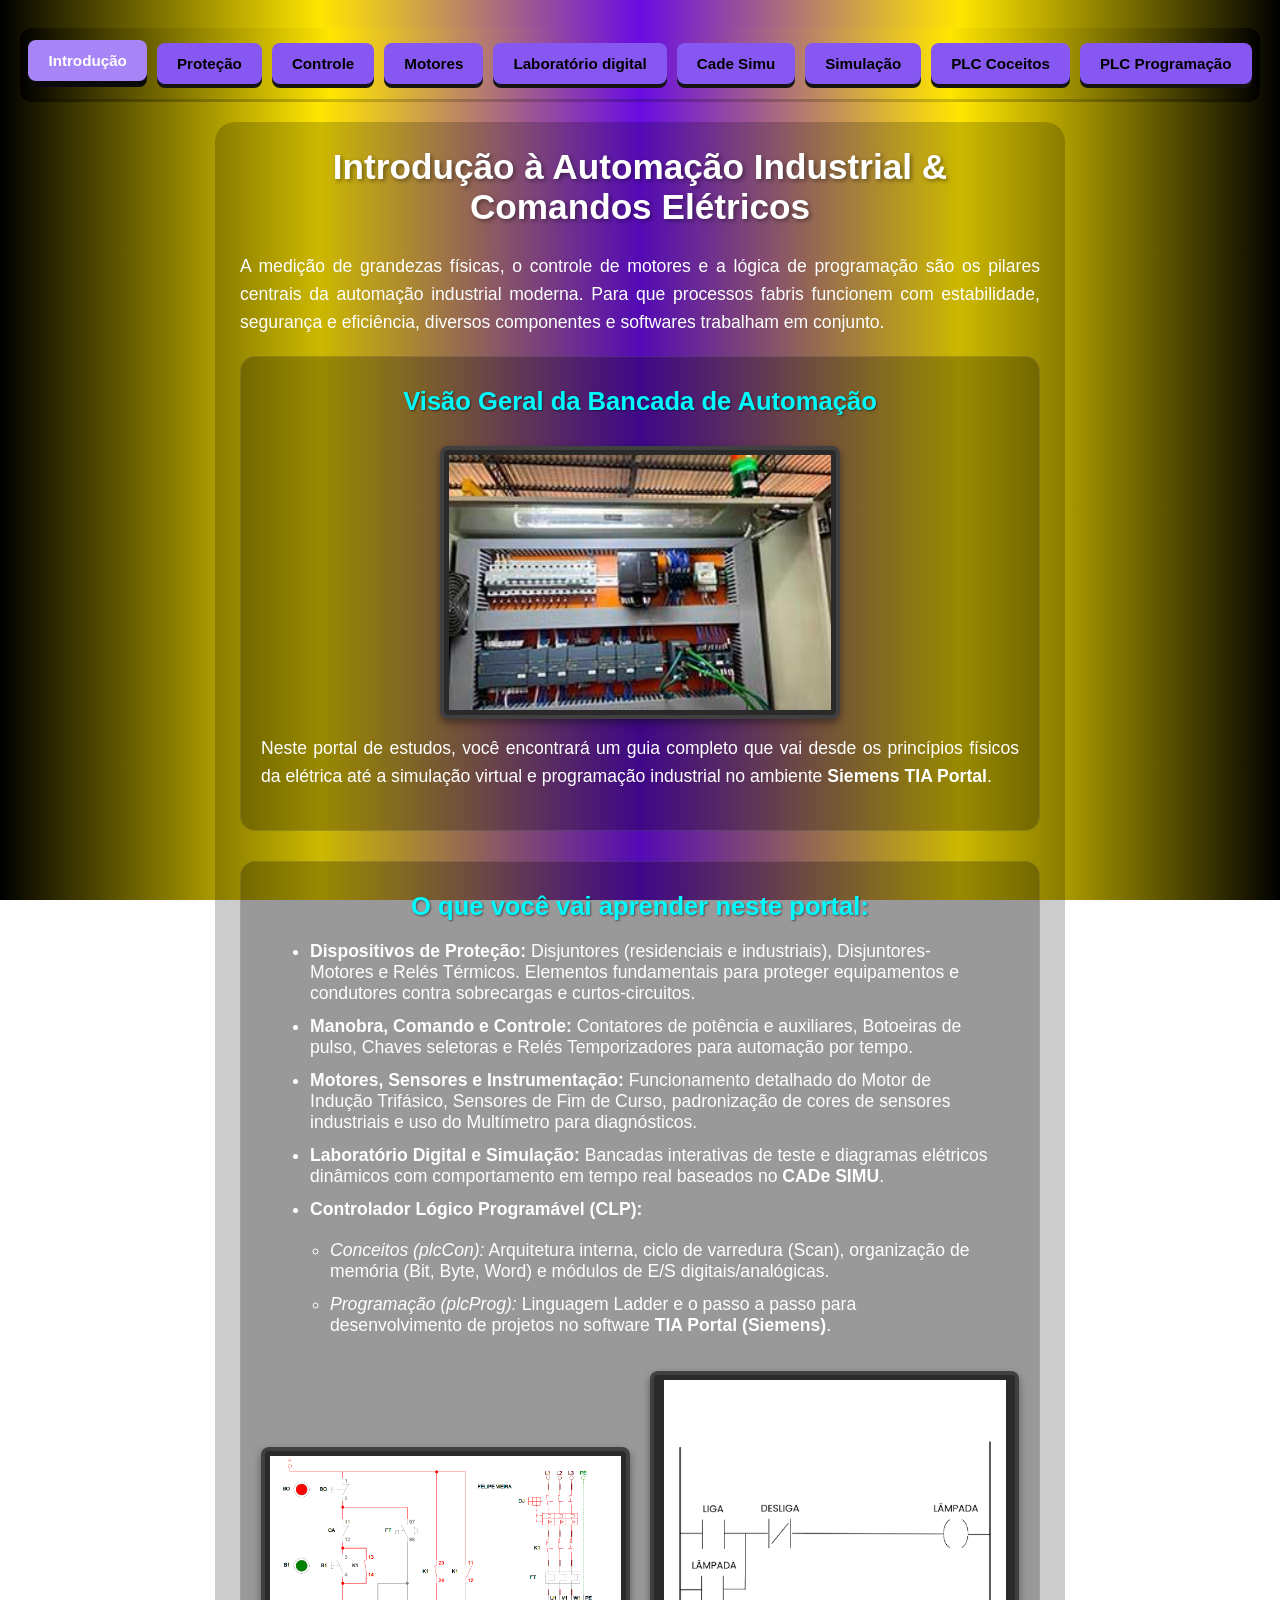
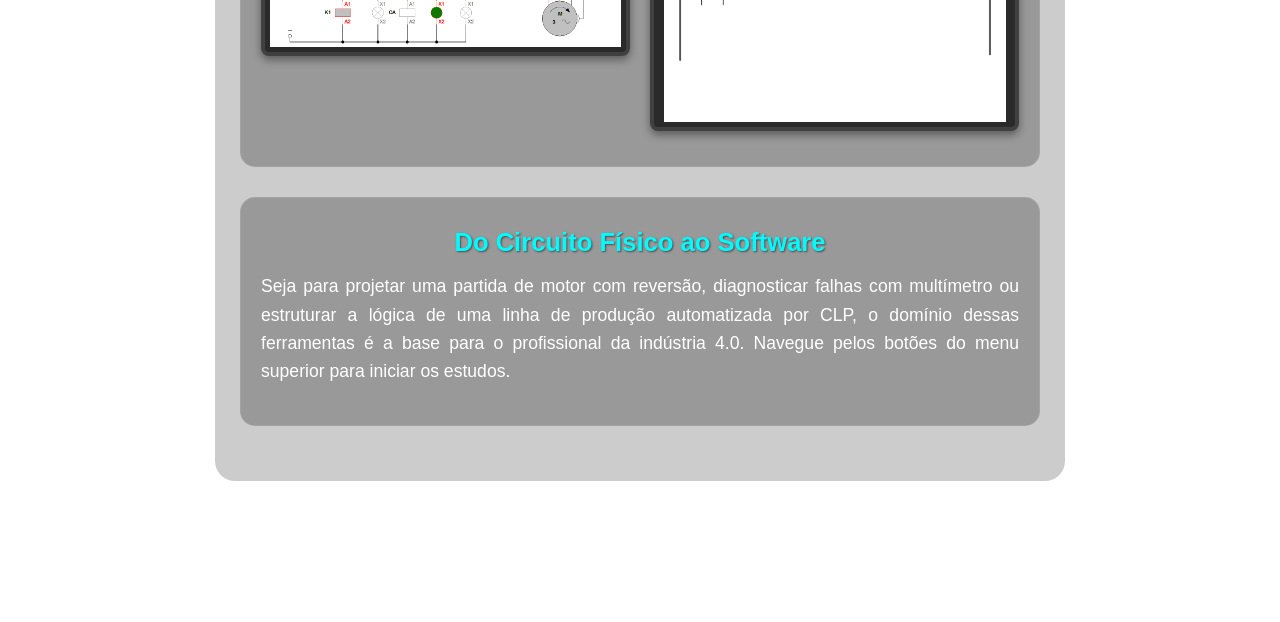
==== commit 37a6042f: "versão treze" ====
--- a/index.html
+++ b/index.html
@@ -22,19 +22,56 @@
 </header>
 
 <main>
-    <h1>Introdução à Automação</h1>
-    
-    <p>A medição de grandezas físicas e a atuação lógica são pilares essenciais em projetos de eletrônica, comandos elétricos e automação industrial. Para que os sistemas funcionem com estabilidade, segurança e autonomia, uma série de componentes elétricos e eletrônicos trabalha de forma integrada.</p>
-    
-    <p>Neste site, você encontrará uma divisão detalhada de dez componentes fundamentais utilizados no ecossistema da elétrica industrial e automação. Navegue pelos menus acima para explorar os conceitos, aplicações práticas e vídeos explicativos divididos em três grandes categorias:</p>
-    
-    <ul>
-        <li><strong>Dispositivos de Proteção:</strong> Disjuntor residencial/industrial, Disjuntor Motor e Relé Térmico. Protegem o circuito contra anomalias elétricas e térmicas.</li>
-        <li><strong>Manobra, Comando e Controle:</strong> Contatores, Botões de pulso, Chaves de retenção e Relés temporizadores. Elementos responsáveis pela lógica e acionamento seguro das cargas.</li>
-        <li><strong>Motores, Sensores e Instrumentação:</strong> Motor de Indução Trifásico, Sensor Fim de Curso e Multímetro. Os elementos que interagem diretamente com o ambiente físico e ferramentas de análise.</li>
-    </ul>
-    
-    <p>Seja para o acionamento de uma esteira transportadora ou para a segurança dos circuitos elétricos de uma fábrica, o domínio desses conceitos é o primeiro passo para o desenvolvimento de soluções robustas de engenharia.</p>
+    <h1>Introdução à Automação Industrial & Comandos Elétricos</h1>
+    <p>A medição de grandezas físicas, o controle de motores e a lógica de programação são os pilares centrais da automação industrial moderna. Para que processos fabris funcionem com estabilidade, segurança e eficiência, diversos componentes e softwares trabalham em conjunto.</p>
+
+    <section class="componente-card">
+        <h2>Visão Geral da Bancada de Automação</h2>
+        <div class="media-item">
+            <img src="./img/intro_painel_automacao.png" alt="Painel Elétrico de Automação com CLP e Comandos">
+        </div>
+        <p>Neste portal de estudos, você encontrará um guia completo que vai desde os princípios físicos da elétrica até a simulação virtual e programação industrial no ambiente <strong>Siemens TIA Portal</strong>.</p>
+    </section>
+
+    <section class="componente-card">
+        <h2>O que você vai aprender neste portal:</h2>
+        
+        <ul>
+            <li>
+                <strong>Dispositivos de Proteção:</strong> Disjuntores (residenciais e industriais), Disjuntores-Motores e Relés Térmicos. Elementos fundamentais para proteger equipamentos e condutores contra sobrecargas e curtos-circuitos.
+            </li>
+            <li>
+                <strong>Manobra, Comando e Controle:</strong> Contatores de potência e auxiliares, Botoeiras de pulso, Chaves seletoras e Relés Temporizadores para automação por tempo.
+            </li>
+            <li>
+                <strong>Motores, Sensores e Instrumentação:</strong> Funcionamento detalhado do Motor de Indução Trifásico, Sensores de Fim de Curso, padronização de cores de sensores industriais e uso do Multímetro para diagnósticos.
+            </li>
+            <li>
+                <strong>Laboratório Digital e Simulação:</strong> Bancadas interativas de teste e diagramas elétricos dinâmicos com comportamento em tempo real baseados no <strong>CADe SIMU</strong>.
+            </li>
+            <li>
+                <strong>Controlador Lógico Programável (CLP):</strong>
+                <ul>
+                    <li><em>Conceitos (plcCon):</em> Arquitetura interna, ciclo de varredura (Scan), organização de memória (Bit, Byte, Word) e módulos de E/S digitais/analógicas.</li>
+                    <li><em>Programação (plcProg):</em> Linguagem Ladder e o passo a passo para desenvolvimento de projetos no software <strong>TIA Portal (Siemens)</strong>.</li>
+                </ul>
+            </li>
+        </ul>
+
+        <div class="media-lado-a-lado">
+            <div class="media-item">
+                <img src="./img/intro_simulacao_cadesimu.png" alt="Diagrama de Comandos Elétricos no CADe SIMU">
+            </div>
+            <div class="media-item">
+                <img src="./img/intro_programacao_ladder.png" alt="Lógica Ladder no TIA Portal Siemens">
+            </div>
+        </div>
+    </section>
+
+    <section class="componente-card">
+        <h2>Do Circuito Físico ao Software</h2>
+        <p>Seja para projetar uma partida de motor com reversão, diagnosticar falhas com multímetro ou estruturar a lógica de uma linha de produção automatizada por CLP, o domínio dessas ferramentas é a base para o profissional da indústria 4.0. Navegue pelos botões do menu superior para iniciar os estudos.</p>
+    </section>
 </main>
 
 <footer>
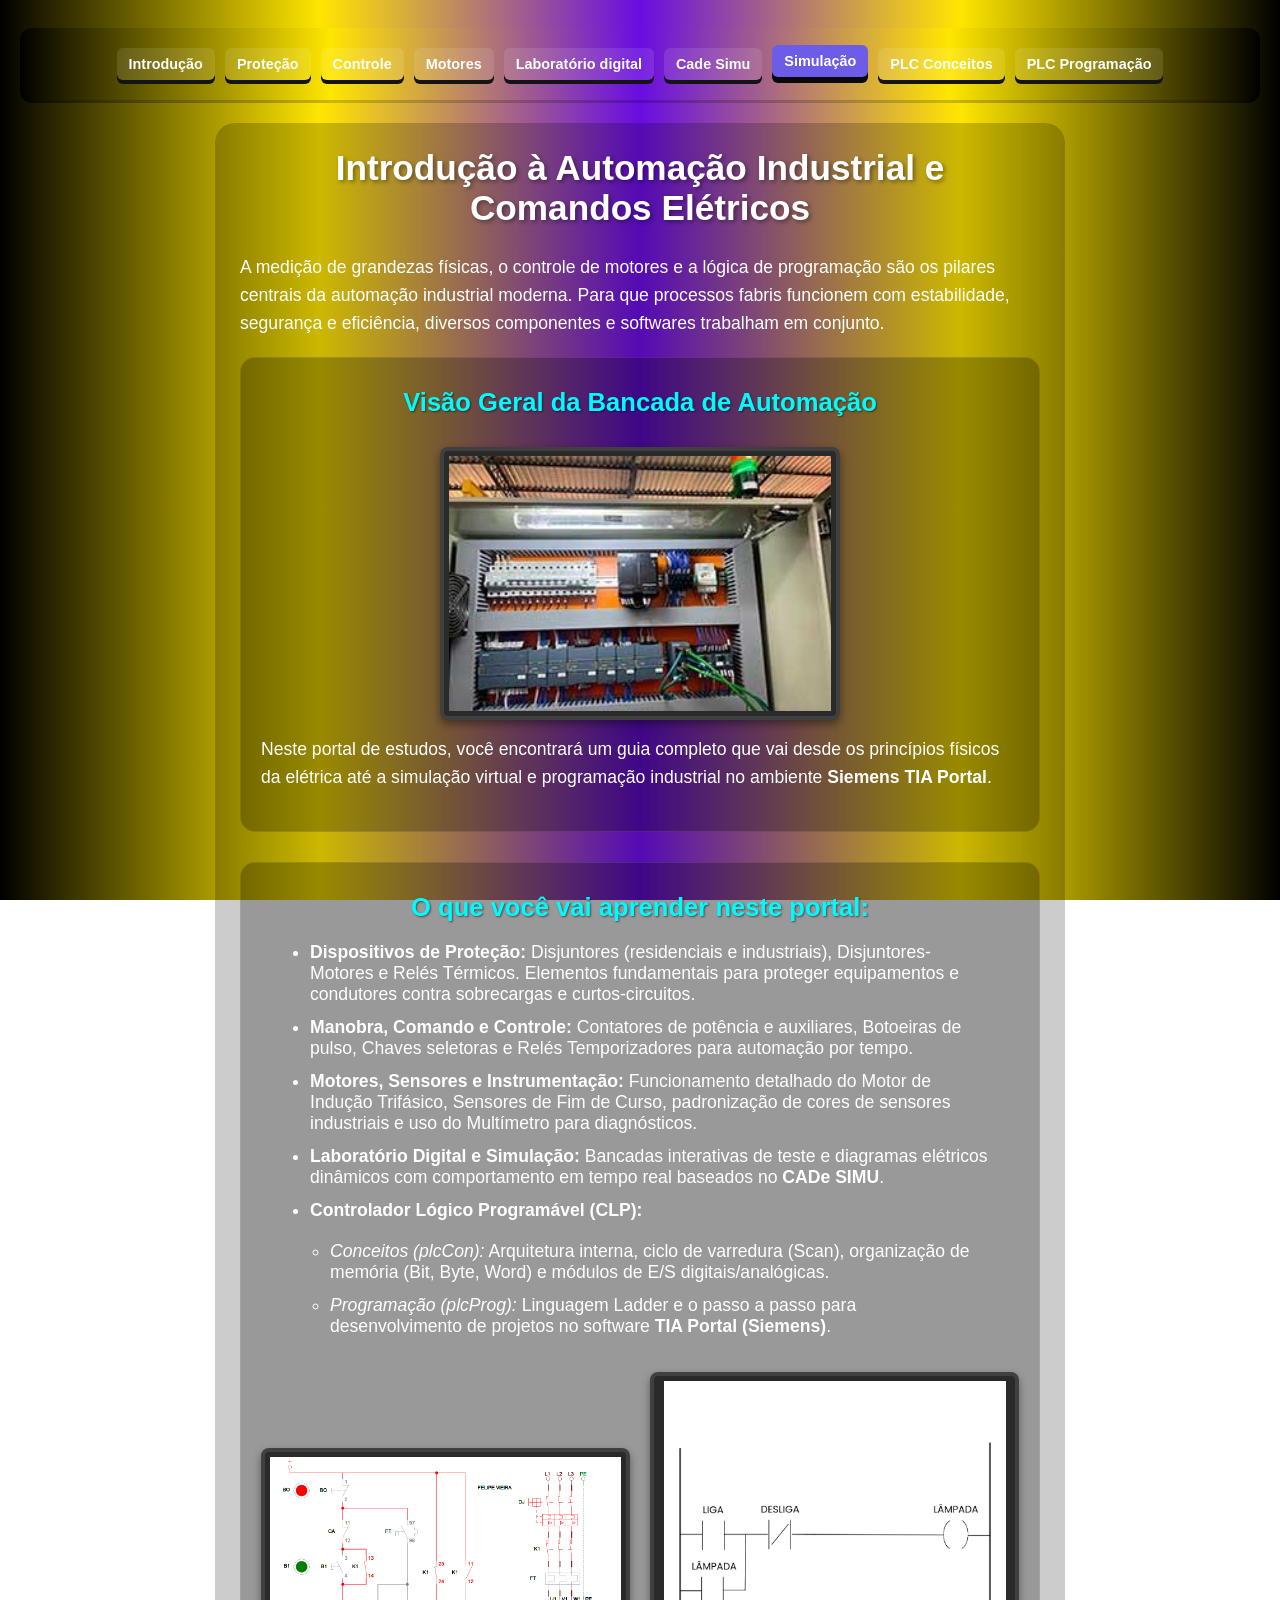
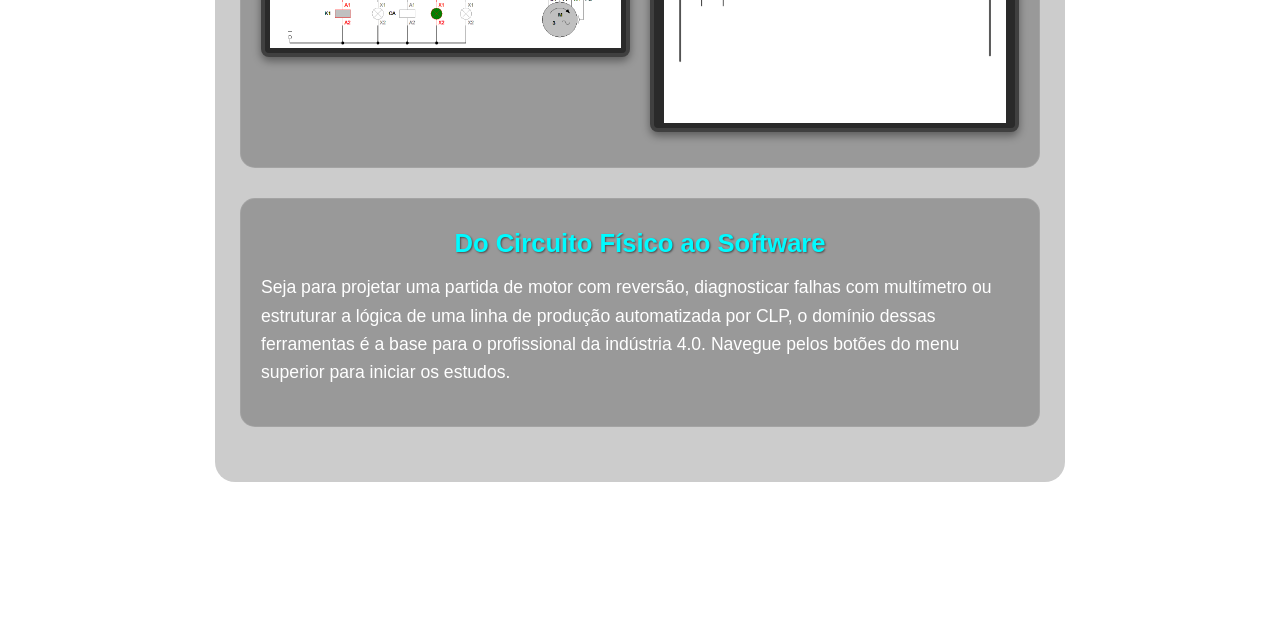
==== commit 28f89f20: "ver. media_query" ====
--- a/index.html
+++ b/index.html
@@ -7,22 +7,23 @@
     <title>Automação e Sensores</title>
 </head>
 <body>
-<header>
-    <nav>
-        <a href="./index.html" class="active">Introdução</a>
+    <header>
+    <button class="hamburger-btn" id="hamburgerBtn" aria-label="Abrir Menu">&#9776; Menu</button>
+    <nav id="navMenu">
+        <a href="./index.html">Introdução</a>
         <a href="./html/protecao.html">Proteção</a>
         <a href="./html/manobra.html">Controle</a>
         <a href="./html/motores.html">Motores</a>
         <a href="./html/lab.html">Laboratório digital</a>
         <a href="./html/cadsimu.html">Cade Simu</a>
-        <a href="./html/simulador.html">Simulação</a>
-        <a href="./html/plcCon.html">PLC Coceitos</a>
+        <a href="./html/simulador.html" class="active">Simulação</a>
+        <a href="./html/plcCon.html">PLC Conceitos</a>
         <a href="./html/plcProg.html">PLC Programação</a>
     </nav>
 </header>
 
 <main>
-    <h1>Introdução à Automação Industrial & Comandos Elétricos</h1>
+    <h1>Introdução à Automação Industrial e Comandos Elétricos</h1>
     <p>A medição de grandezas físicas, o controle de motores e a lógica de programação são os pilares centrais da automação industrial moderna. Para que processos fabris funcionem com estabilidade, segurança e eficiência, diversos componentes e softwares trabalham em conjunto.</p>
 
     <section class="componente-card">
@@ -75,10 +76,11 @@
 </main>
 
 <footer>
-<small>
-Todos direitos &copy; reservados a Enzo Silva&trade;<br>
-Agradecimento especial para José "Maçaneiro" Carlos "Filho" Izabeli "Souza" Adriana "Adolfo" e SENAI
-</small>
+    <small>
+        Todos direitos &copy; reservados a Enzo Silva&trade;<br>
+        Agradecimento especial para José "Maçaneiro" Carlos "Filho" Izabeli "Souza" Adriana "Adolfo" e SENAI
+    </small>
 </footer>
+<script src="./js/circuito.js" defer></script>
 </body>
 </html>
--- a/css/style.css
+++ b/css/style.css
@@ -1,7 +1,15 @@
+/* =========================================
+1. RESET E CONFIGURAÇÕES GERAIS
+========================================= */
 * {
     margin: 0;
     padding: 0;
     box-sizing: border-box;
+}
+
+html, body {
+    max-width: 100%;
+    overflow-x: hidden;
 }
 
 body {
@@ -17,12 +25,34 @@
     min-height: 100vh;
 }
 
+/* =========================================
+2. CABEÇALHO E MENU HAMBÚRGUER
+========================================= */
 header {
     margin: 8px 0 20px 0;
     background: linear-gradient(to right, rgb(0, 0, 0), rgb(255, 230, 0), rgb(105, 12, 226), rgb(255, 230, 0), rgb(0, 0, 0));
-    padding: 15px 0;
+    padding: 15px 10px;
     border-radius: 12px;
     border-bottom: 3px solid rgba(0, 0, 0, 0.2);
+}
+
+.hamburger-btn {
+    display: none;
+    background-color: rgb(134, 88, 241);
+    color: #000;
+    font-weight: bold;
+    font-size: 1.1rem;
+    padding: 10px 20px;
+    border: none;
+    border-radius: 8px;
+    cursor: pointer;
+    box-shadow: 0 4px 0px rgb(20, 20, 20);
+    margin: 0 auto;
+}
+
+.hamburger-btn:active {
+    transform: translateY(2px);
+    box-shadow: 0 1px 0px rgb(0, 0, 0);
 }
 
 nav {
@@ -58,6 +88,9 @@
     box-shadow: 0 1px 0px rgb(0, 0, 0);
 }
 
+/* =========================================
+3. CONTEÚDO PRINCIPAL E TIPOGRAFIA
+========================================= */
 main {
     max-width: 850px;
     width: 100%;
@@ -83,9 +116,11 @@
 }
 
 p {
-    text-align: justify;
+    text-align: left;
     line-height: 1.6;
     margin-bottom: 20px;
+    word-break: normal;
+    overflow-wrap: break-word;
 }
 
 ul {
@@ -99,29 +134,46 @@
     margin-bottom: 12px;
 }
 
+a {
+    color: rgb(0, 251, 255); 
+    text-decoration: none;
+    font-weight: bold; 
+    transition: 0.3s;
+}
+
+a:hover {
+    color: rgb(255, 255, 255);
+    text-decoration: underline;
+}
+
+/* =========================================
+4. CARDS E TABELAS
+========================================= */
 .componente-card {
     background-color: rgba(0, 0, 0, 0.25);
     border: 1px solid rgba(255, 255, 255, 0.1);
     padding: 20px;
     border-radius: 15px;
     margin-bottom: 30px;
-    text-align: left;
+    text-align: left; 
+    word-break: normal;
 }
 
 .componente-card h2 {
     text-align: center;
 }
 
-a {
-    color: rgb(0, 251, 255); 
-    text-decoration: none;
-    font-weight: bold; 
-    transition: 0.3s;
-}
-
-a:hover {
-    color: rgb(255, 255, 255);
-    text-decoration: underline;
+table {
+    width: 100%;
+    border-collapse: collapse;
+    margin: 15px 0;
+}
+
+th, td {
+    padding: 10px;
+    text-align: left;
+    border-bottom: 1px solid rgba(255, 255, 255, 0.2);
+    word-wrap: break-word;
 }
 
 .video-container {
@@ -138,6 +190,9 @@
     border-top: 1px solid rgba(255, 255, 255, 0.2);
 }
 
+/* =========================================
+5. MÍDIAS (IMAGENS / VÍDEOS)
+========================================= */
 img, video {
     width: 100%;
     max-width: 360px;
@@ -172,6 +227,35 @@
     max-width: 360px;
 }
 
+.media-lado-a-lado {
+    display: flex;
+    justify-content: center;
+    align-items: center;
+    gap: 20px; 
+    margin-top: 15px;
+    flex-wrap: wrap; 
+}
+
+.media-item {
+    flex: 1; 
+    min-width: 280px; 
+    display: flex;
+    justify-content: center;
+}
+
+.media-item img,
+.media-item video {
+    width: 100%;
+    max-width: 400px; 
+    border-radius: 8px; 
+    box-shadow: 0 4px 8px rgba(0, 0, 0, 0.4); 
+    background-color: #2a2a2a; 
+    padding: 5px; 
+}
+
+/* =========================================
+6. CARROSSEL DE IMAGENS
+========================================= */
 .carousel-container {
     position: relative;
     max-width: 750px;
@@ -198,7 +282,6 @@
     from { opacity: 0; transform: scale(0.98); }
     to { opacity: 1; transform: scale(1); }
 }
-
 
 .step-counter {
     font-size: 1rem;
@@ -252,22 +335,6 @@
 .prev-btn { left: 15px; }
 .next-btn { right: 15px; }
 
-@media (max-width: 600px) {
-    .carousel-btn {
-        position: static;
-        transform: none !important;
-        display: inline-flex;
-        margin: 15px 15px 5px 15px;
-        box-shadow: 0 4px 0px rgb(20, 20, 20) !important;
-    }
-    .carousel-btn:hover {
-        transform: scale(1.05) !important;
-    }
-    .carousel-container {
-        text-align: center;
-    }
-}
-
 .carousel-item img {
     max-width: 580px; 
     max-height: 420px;
@@ -276,6 +343,9 @@
     height: auto;
 }
 
+/* =========================================
+7. LIGHTBOX
+========================================= */
 .lightbox {
     position: fixed;
     top: 0;
@@ -343,30 +413,9 @@
     color: rgb(0, 251, 255);
 }
 
-
-@media (max-width: 600px) {
-    .carousel-item img {
-        max-width: 100%; 
-    }
-    .lightbox {
-        padding: 10px;
-        align-items: flex-start; 
-    }
-    .lightbox-img {
-        max-width: 95vw;
-        max-height: 80vh;
-    }
-    .lightbox-img.zoomed {
-        width: 280vw; 
-        margin-top: 50px; 
-    }
-    .lightbox-close {
-        top: 10px;
-        right: 20px;
-        font-size: 2.5rem;
-    }
-}
-
+/* =========================================
+8. SIMULADOR CADE SIMU
+========================================= */
 .cadesimu-sandbox {
     background-color: #1a1a1a;
     padding: 15px;
@@ -375,6 +424,8 @@
     margin: 20px auto;
     max-width: 950px;
     font-family: 'Tahoma', 'Segoe UI', sans-serif;
+    overflow-x: auto;
+    -webkit-overflow-scrolling: touch;
 }
 
 .cadesimu-toolbar {
@@ -411,6 +462,7 @@
 .sandbox-workspace.cadesimu-canvas {
     position: relative;
     width: 100%;
+    min-width: 650px;
     height: 420px;
     background-color: #ffffff; 
     background-image: radial-gradient(#aaa 1px, transparent 1px);
@@ -464,6 +516,7 @@
     flex-direction: column;
     z-index: 10;
     transition: box-shadow 0.2s, border-color 0.2s;
+    touch-action: none;
 }
 
 .draggable-comp:active {
@@ -600,36 +653,311 @@
     border-left: 4px solid #8658f1;
 }
 
-.media-lado-a-lado {
-    display: flex;
-    justify-content: center;
+/* =========================================
+9. MEDIA QUERIES (RESPONSIVIDADE)
+========================================= */
+
+/* --- TABLETS E CELULARES (Até 768px) --- */
+@media (max-width: 768px) {
+    .hamburger-btn {
+        display: block;
+    }
+
+    nav {
+        display: none;
+        flex-direction: column;
+        width: 100%;
+        gap: 8px;
+        margin-top: 12px;
+    }
+
+    nav.active {
+        display: flex;
+    }
+
+    nav a {
+        width: 100%;
+        text-align: center;
+    }
+
+    .media-lado-a-lado {
+        flex-direction: column;
+    }
+}
+
+/* --- CELULARES (Até 600px) --- */
+@media (max-width: 600px) {
+    body {
+        padding: 10px;
+    }
+
+    main {
+        padding: 15px 10px;
+    }
+
+    h1 { 
+        font-size: 1.4rem !important; 
+        text-align: center; 
+    }
+    
+    h2 { 
+        font-size: 1.2rem !important; 
+        text-align: center; 
+    }
+
+    .componente-card {
+        width: 100% !important;
+        padding: 12px 10px !important;
+        margin-bottom: 20px;
+    }
+
+    /* Ajuste de Tabelas */
+    table {
+        display: table !important;
+        table-layout: fixed !important;
+        width: 100% !important;
+        font-size: 0.8rem;
+    }
+
+    th, td {
+        padding: 6px 4px !important;
+        word-wrap: break-word;
+        white-space: normal !important;
+    }
+
+    table th:nth-child(1), table td:nth-child(1) { width: 22%; }
+    table th:nth-child(2), table td:nth-child(2) { width: 25%; }
+    table th:nth-child(3), table td:nth-child(3) { width: 53%; }
+
+    /* Imagens */
+    .imagens-duplas,
+    .media-lado-a-lado {
+        flex-direction: column !important;
+        align-items: center;
+        width: 100%;
+        gap: 12px;
+    }
+
+    .media-item, 
+    .imagens-duplas img,
+    .media-item img {
+        width: 100% !important;
+        max-width: 100% !important;
+        height: auto !important;
+    }
+
+    /* Carrossel */
+    .carousel-container {
+        padding: 15px 10px;
+        text-align: center;
+    }
+
+    .carousel-item img {
+        max-width: 100%;
+        max-height: 260px;
+    }
+
+    .carousel-btn {
+        position: static;
+        transform: none !important;
+        display: inline-flex;
+        margin: 10px 10px 0 10px;
+        box-shadow: 0 4px 0px rgb(20, 20, 20) !important;
+    }
+
+    /* Toolbar do Simulador */
+    .cadesimu-toolbar {
+        flex-wrap: wrap;
+        justify-content: center;
+    }
+
+    .tb-title {
+        width: 100%;
+        text-align: center;
+        margin-top: 4px;
+    }
+}
+
+/* Container externo da bancada */
+.cadesimu-sandbox {
+    width: 100%;
+    max-width: 100%;
+    box-sizing: border-box;
+}
+
+/* Envolvente da área de trabalho que ativa o scroll horizontal no celular */
+.cadesimu-canvas-wrapper {
+    width: 100%;
+    overflow-x: auto;
+    overflow-y: hidden;
+    -webkit-overflow-scrolling: touch; /* Rolagem suave em dispositivos iOS */
+    touch-action: pan-x; /* Permite deslizar para os lados com o dedo */
+    border: 2px solid #333;
+    border-radius: 8px;
+}
+
+/* Área interna do circuito com largura fixa garantida */
+#workspace {
+    width: 780px; /* Largura mínima para manter os circuitos de Comando e Potência lado a lado */
+    height: 420px;
+    position: relative;
+    background-color: #f4f4f4;
+    user-select: none;
+}
+
+/* Impede que o gesto de arrastar o componente role a página ao mesmo tempo */
+.draggable-comp {
+    touch-action: none;
+}
+
+/* Ajuste no menu de navegação do topo para não quebrar no celular */
+header nav {
+    display: flex;
+    overflow-x: auto;
+    white-space: nowrap;
+    padding: 10px;
+    gap: 8px;
+    -webkit-overflow-scrolling: touch;
+}
+
+header nav a {
+    flex: 0 0 auto;
+}
+
+/* =========================================
+   HEADER & MENU MOBILE SUSPENSO
+   ========================================= */
+header {
+    position: relative;
+    background-color: #111;
+    padding: 10px 15px;
+    z-index: 1000;
+}
+
+.hamburger-btn {
+    display: none;
+    background: #6c5ce7;
+    color: white;
+    border: none;
+    padding: 10px 18px;
+    font-size: 1rem;
+    font-weight: bold;
+    border-radius: 6px;
+    cursor: pointer;
+}
+
+header nav {
+    display: flex;
+    gap: 10px;
+    flex-wrap: wrap;
+}
+
+header nav a {
+    color: #fff;
+    text-decoration: none;
+    padding: 8px 12px;
+    border-radius: 6px;
+    background: rgba(255, 255, 255, 0.1);
+    font-size: 0.9rem;
+}
+
+header nav a.active {
+    background: #6c5ce7;
+}
+
+/* Regras para Celular */
+@media (max-width: 768px) {
+    .hamburger-btn {
+        display: inline-block;
+    }
+
+    header nav {
+        display: none;
+        position: absolute;
+        top: 100%;
+        left: 0;
+        width: 100%;
+        background-color: #1a1a1a;
+        flex-direction: column;
+        padding: 15px;
+        box-sizing: border-box;
+        box-shadow: 0 10px 25px rgba(0,0,0,0.9);
+        z-index: 9999;
+        border-bottom: 3px solid #6c5ce7;
+    }
+
+    /* Exibe o menu suspenso sobrepondo a página sem apagar a interface de trás */
+    header nav.active {
+        display: flex;
+    }
+
+    header nav a {
+        width: 100%;
+        text-align: center;
+        box-sizing: border-box;
+        padding: 12px;
+    }
+}
+
+/* =========================================
+   SIMULADOR E BANCADA COM SCROLL
+   ========================================= */
+.cadesimu-sandbox {
+    width: 100%;
+    max-width: 100%;
+    box-sizing: border-box;
+}
+
+/* Ajusta a barra de botões no topo da simulação */
+.cadesimu-toolbar {
+    display: flex;
     align-items: center;
-    gap: 20px; 
-    margin-top: 15px;
-    flex-wrap: wrap; 
-}
-
-.media-item {
-    flex: 1; 
-    min-width: 300px; 
-    display: flex;
-    justify-content: center;
-}
-
-.media-item img,
-.media-item video {
-    width: 100%;
-    max-width: 400px; 
-    border-radius: 8px; 
-    box-shadow: 0 4px 8px rgba(0, 0, 0, 0.4); 
-    background-color: #2a2a2a; 
-    padding: 5px; 
-}
-
-
-@media (max-width: 768px) {
-    .media-lado-a-lado {
-        flex-direction: column; 
-    }
-}
-
+    gap: 10px;
+    flex-wrap: wrap;
+    padding: 10px;
+    background: #222;
+    color: white;
+    border-radius: 8px 8px 0 0;
+}
+
+.tb-title {
+    font-size: 0.85rem;
+    white-space: nowrap;
+    overflow: hidden;
+    text-overflow: ellipsis;
+}
+
+/* Envoltório com rolagem horizontal ativada */
+.cadesimu-canvas-wrapper {
+    width: 100%;
+    overflow-x: auto !important;
+    overflow-y: hidden;
+    -webkit-overflow-scrolling: touch;
+    border: 2px solid #333;
+    background: #1e1e1e;
+    box-sizing: border-box;
+    display: block;
+}
+
+/* Força a largura mínima de 780px no canvas */
+#workspace {
+    width: 780px !important;
+    min-width: 780px !important;
+    height: 420px;
+    position: relative;
+    background-color: #f4f4f4;
+    box-sizing: border-box;
+    flex-shrink: 0;
+}
+
+/* Scrollbar visível e estilizada para celular */
+.cadesimu-canvas-wrapper::-webkit-scrollbar {
+    height: 10px;
+}
+.cadesimu-canvas-wrapper::-webkit-scrollbar-thumb {
+    background: #6c5ce7;
+    border-radius: 5px;
+}
+.cadesimu-canvas-wrapper::-webkit-scrollbar-track {
+    background: #222;
+}
